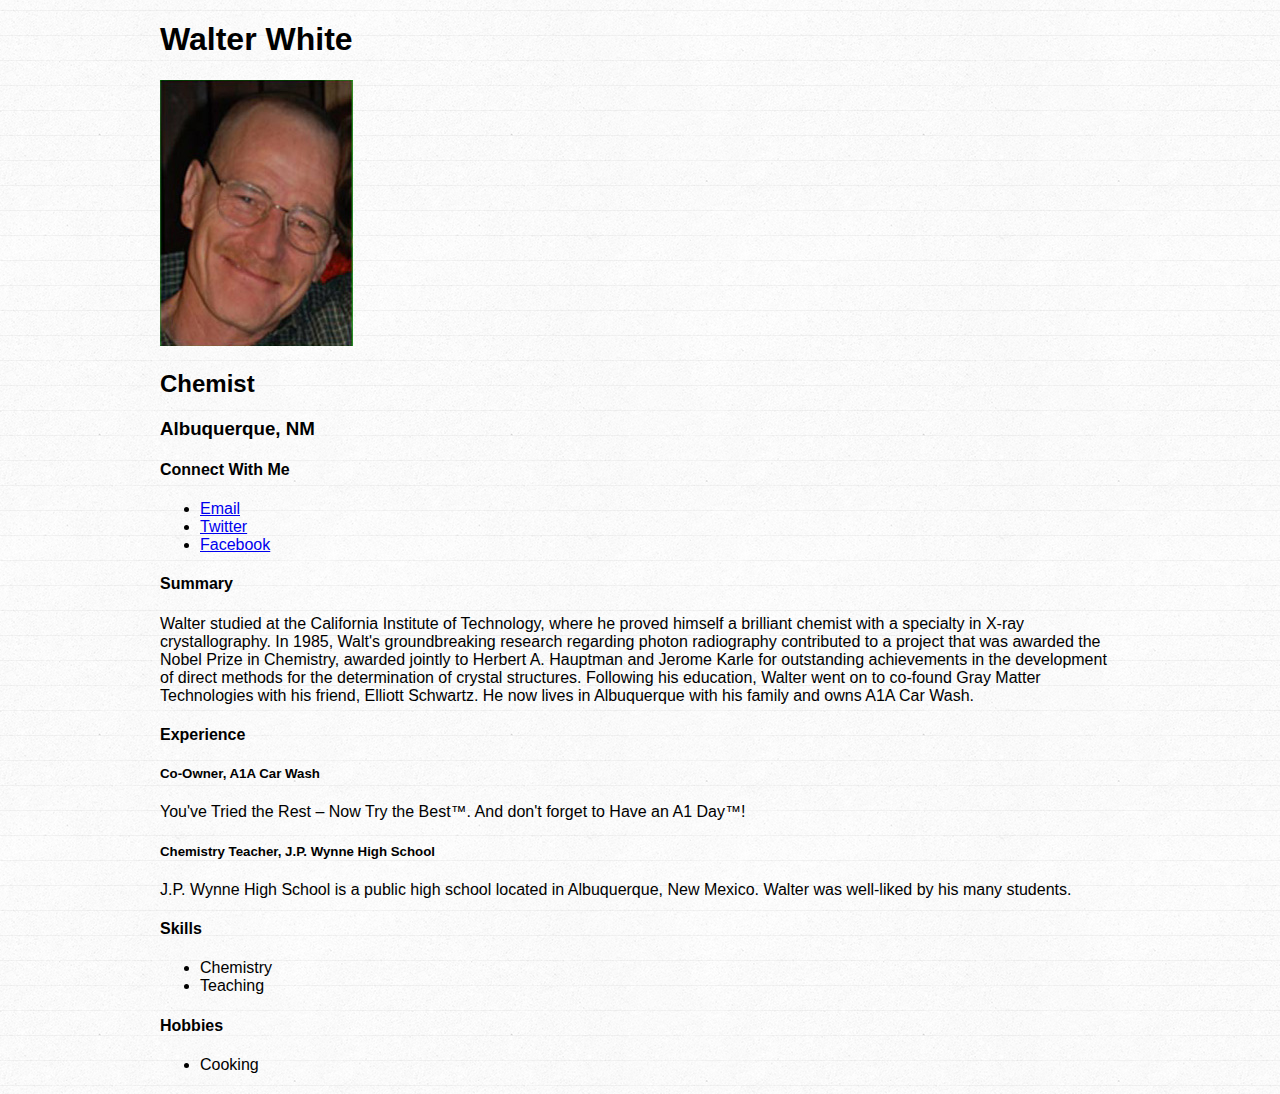
==== index1.html @ 268d3fe3 "kk" ====
<!DOCTYPE html>
<html>
<head>
  <title>Walter White, Chemist</title>
  <meta charset="UTF-8">
  <link rel="stylesheet" type="text/css" href="style.css">
  <script src="http://ajax.googleapis.com/ajax/libs/jquery/2.1.4/jquery.min.js"></script>
</head>
<body>
  <div id="wrapper">
    <h1>Walter White</h1>
    <p>
      <img src="walter.jpg">
    </p>
    <h2>Chemist</h2>
    <h3>Albuquerque, NM</h3>
    <div>
      <h4>Connect With Me</h4>
      <ul>
        <li><a href="mailto:walter@walterwhite.com">Email</a></li>
        <li><a href="http://twitter.com/walterwhite">Twitter</a></li>
        <li><a href="http://facebook.com/walterwhite">Facebook</a></li>
      </ul>
    </div>
    <div>
      <h4>Summary</h4>
      <p>
        Walter studied at the California Institute of Technology, where he proved himself a brilliant chemist with a specialty in X-ray crystallography. In 1985, Walt's groundbreaking research regarding photon radiography contributed to a project that was awarded the Nobel Prize in Chemistry, awarded jointly to Herbert A. Hauptman and Jerome Karle for outstanding achievements in the development of direct methods for the determination of crystal structures. Following his education, Walter went on to co-found Gray Matter Technologies with his friend, Elliott Schwartz. He now lives in Albuquerque with his family and owns A1A Car Wash.
      </p>
    </div>
    <div>
      <h4>Experience</h4>
      <div>
        <h5>Co-Owner, A1A Car Wash</h5>
        <p>You've Tried the Rest – Now Try the Best™. And don't forget to Have an A1 Day™!</p>
      </div>
      <div>
        <h5>Chemistry Teacher, J.P. Wynne High School</h5>
        <p>J.P. Wynne High School is a public high school located in Albuquerque, New Mexico. Walter was well-liked by his many students.</p>
      </div>
    </div>
    <div>
      <h4>Skills</h4>
      <ul>
        <li>Chemistry</li>
        <li>Teaching</li>
      </ul>
    </div>
    <div>
      <h4>Hobbies</h4>
      <ul>
        <li>Cooking</li>
      </ul>
    </div>
  </div>
</body>
</html>
---- style.css ----
body {
  font-family: 'helvetica neue', arial, sans-serif;
  font-weight: 300;
  background-image: url(linedpaper.png);
  background-repeat: repeat;
}
#wrapper {
  width: 960px;
  margin: 20px auto 20px auto;
}
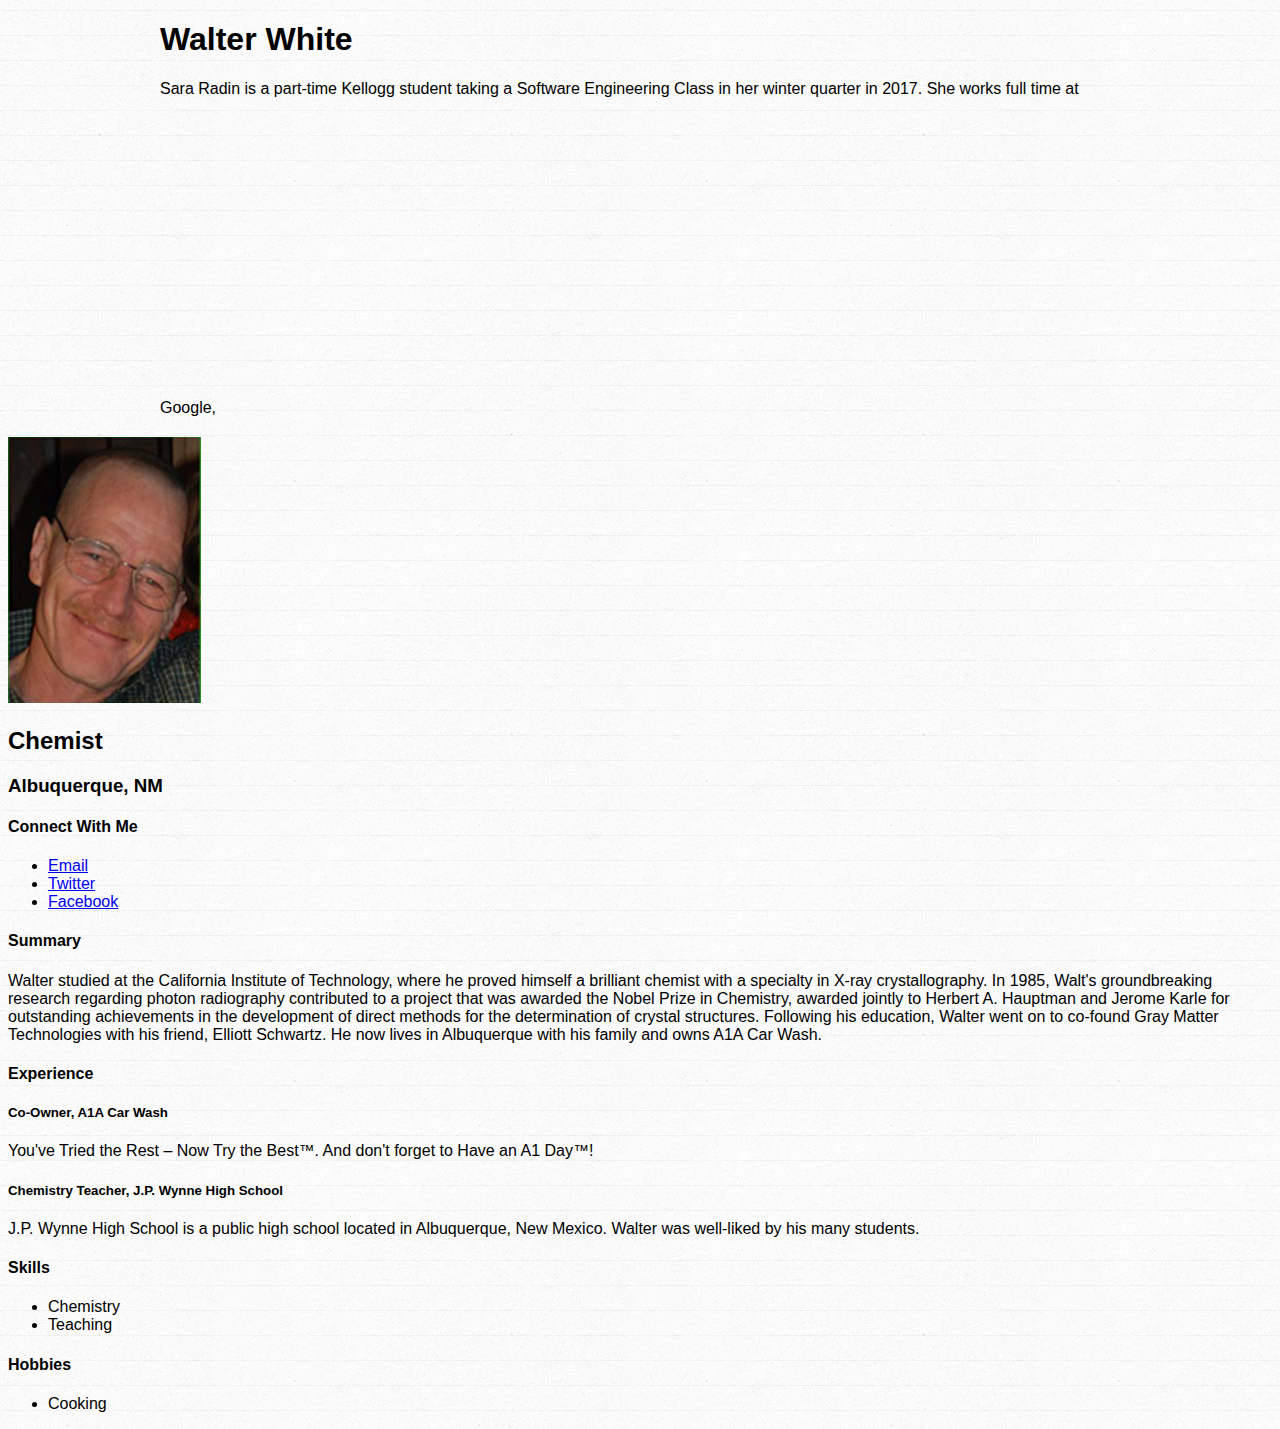
==== commit 9a4dcb03: "#3" ====
--- a/index1.html
+++ b/index1.html
@@ -1,7 +1,7 @@
 <!DOCTYPE html>
 <html>
 <head>
-  <title>Walter White, Chemist</title>
+<title>Walter White, Chemist</title>
   <meta charset="UTF-8">
   <link rel="stylesheet" type="text/css" href="style.css">
   <script src="http://ajax.googleapis.com/ajax/libs/jquery/2.1.4/jquery.min.js"></script>
@@ -10,6 +10,10 @@
   <div id="wrapper">
     <h1>Walter White</h1>
     <p>
+      <p>
+        Sara Radin is a part-time Kellogg student taking a Software Engineering Class in her winter quarter in 2017. She works full time at Google,
+      <iframe width="560" height="315" src="https://www.youtube.com/embed/CQ6p9YQ4PuI" frameborder="0" allowfullscreen></iframe>
+      </div>
       <img src="walter.jpg">
     </p>
     <h2>Chemist</h2>
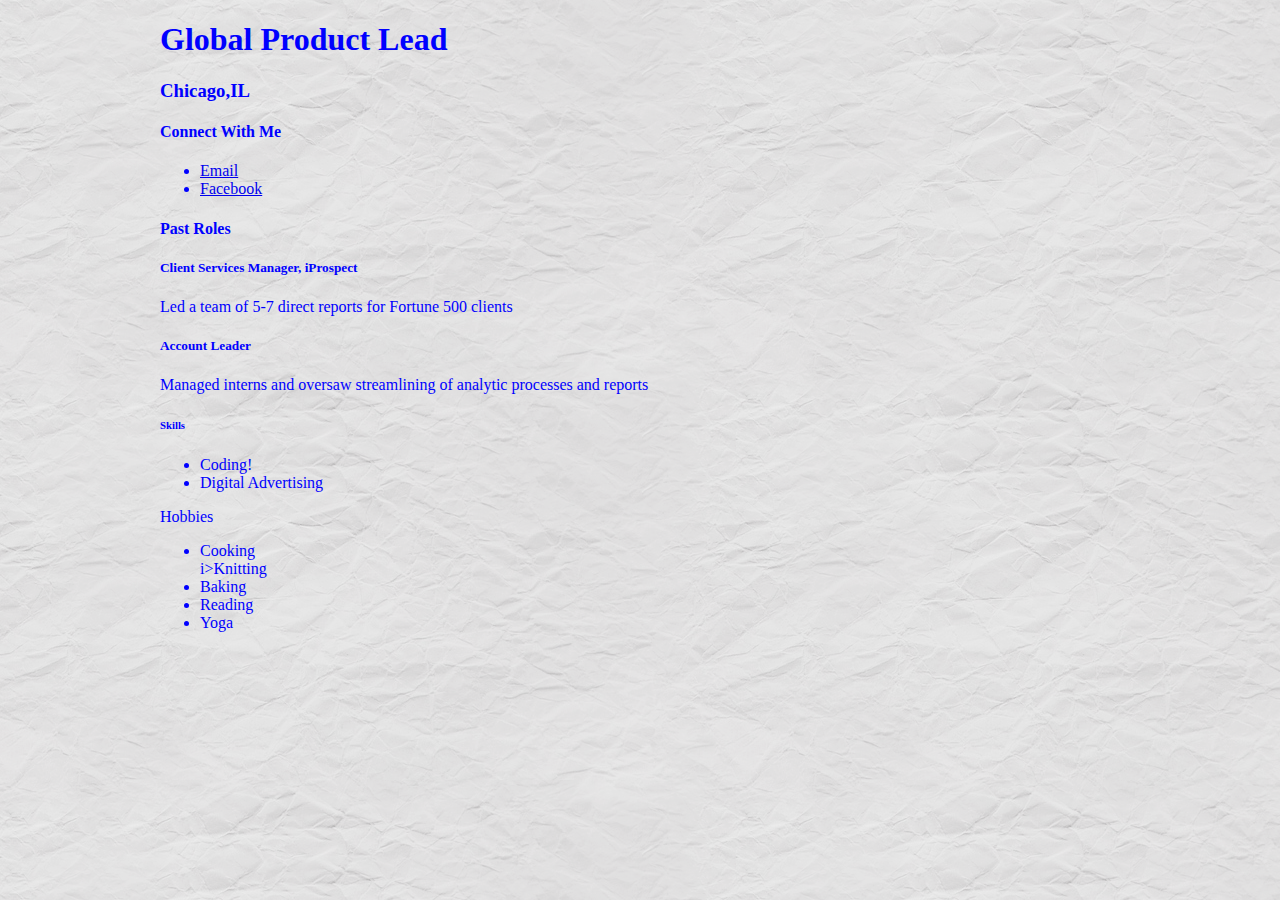
==== commit f9959ef8: "MEOW!" ====
--- a/index1.html
+++ b/index1.html
@@ -1,59 +1,49 @@
 <!DOCTYPE html>
 <html>
 <head>
-<title>Walter White, Chemist</title>
+<title>Sara Radin, Resume</title>
   <meta charset="UTF-8">
   <link rel="stylesheet" type="text/css" href="style.css">
   <script src="http://ajax.googleapis.com/ajax/libs/jquery/2.1.4/jquery.min.js"></script>
 </head>
 <body>
   <div id="wrapper">
-    <h1>Walter White</h1>
-    <p>
-      <p>
-        Sara Radin is a part-time Kellogg student taking a Software Engineering Class in her winter quarter in 2017. She works full time at Google,
-      <iframe width="560" height="315" src="https://www.youtube.com/embed/CQ6p9YQ4PuI" frameborder="0" allowfullscreen></iframe>
-      </div>
-      <img src="walter.jpg">
-    </p>
-    <h2>Chemist</h2>
-    <h3>Albuquerque, NM</h3>
+    <h1>Global Product Lead</h2>
+    <h3>Chicago,IL</h3>
     <div>
       <h4>Connect With Me</h4>
       <ul>
-        <li><a href="mailto:walter@walterwhite.com">Email</a></li>
-        <li><a href="http://twitter.com/walterwhite">Twitter</a></li>
-        <li><a href="http://facebook.com/walterwhite">Facebook</a></li>
+        <li><a href="mailto:sara.radin.kellogg@gmail.com">Email</a></li>
+        <li><a href="http://facebook.com/sara.radin">Facebook</a></li>
       </ul>
     </div>
     <div>
-      <h4>Summary</h4>
-      <p>
-        Walter studied at the California Institute of Technology, where he proved himself a brilliant chemist with a specialty in X-ray crystallography. In 1985, Walt's groundbreaking research regarding photon radiography contributed to a project that was awarded the Nobel Prize in Chemistry, awarded jointly to Herbert A. Hauptman and Jerome Karle for outstanding achievements in the development of direct methods for the determination of crystal structures. Following his education, Walter went on to co-found Gray Matter Technologies with his friend, Elliott Schwartz. He now lives in Albuquerque with his family and owns A1A Car Wash.
-      </p>
-    </div>
-    <div>
-      <h4>Experience</h4>
+      <h4>Past Roles</h4>
       <div>
-        <h5>Co-Owner, A1A Car Wash</h5>
-        <p>You've Tried the Rest – Now Try the Best™. And don't forget to Have an A1 Day™!</p>
+        <h5>Client Services Manager, iProspect</h5>
+        <p>Led a team of 5-7 direct reports for Fortune 500 clients</p>
       </div>
       <div>
-        <h5>Chemistry Teacher, J.P. Wynne High School</h5>
-        <p>J.P. Wynne High School is a public high school located in Albuquerque, New Mexico. Walter was well-liked by his many students.</p>
+        <h5>Account Leader</h5>
+        <p>Managed interns and oversaw streamlining of analytic processes and reports</p>
       </div>
     </div>
     <div>
-      <h4>Skills</h4>
+      <h6>Skills</h6>
       <ul>
-        <li>Chemistry</li>
-        <li>Teaching</li>
+        <li>Coding!</li>
+        <li>Digital Advertising</li>
+        <l>
       </ul>
     </div>
     <div>
-      <h4>Hobbies</h4>
+      <h7>Hobbies</h7>
       <ul>
         <li>Cooking</li>
+        i>Knitting</li>
+        <li>Baking</li>
+        <li>Reading</li>
+        <li>Yoga</li
       </ul>
     </div>
   </div>
--- a/style.css
+++ b/style.css
@@ -1,10 +1,24 @@
 body {
-  font-family: 'helvetica neue', arial, sans-serif;
-  font-weight: 300;
-  background-image: url(linedpaper.png);
+  font-family: 'Bree Serif', serif;
+  font-weight: 200;;
+  color: blue;
+  background-image: url(homepage.png);
   background-repeat: repeat;
+  text-align: left;
 }
 #wrapper {
   width: 960px;
   margin: 20px auto 20px auto;
 }
+body1 {
+  font-family: 'Bree Serif', serif;
+  font-weight: 200;;
+  color: green;
+  background-image: url(page2.png);
+  background-repeat: repeat;
+  text-align: left;
+}
+#wrapper {
+  width: 960px;
+  margin: 20px auto 20px auto;
+}
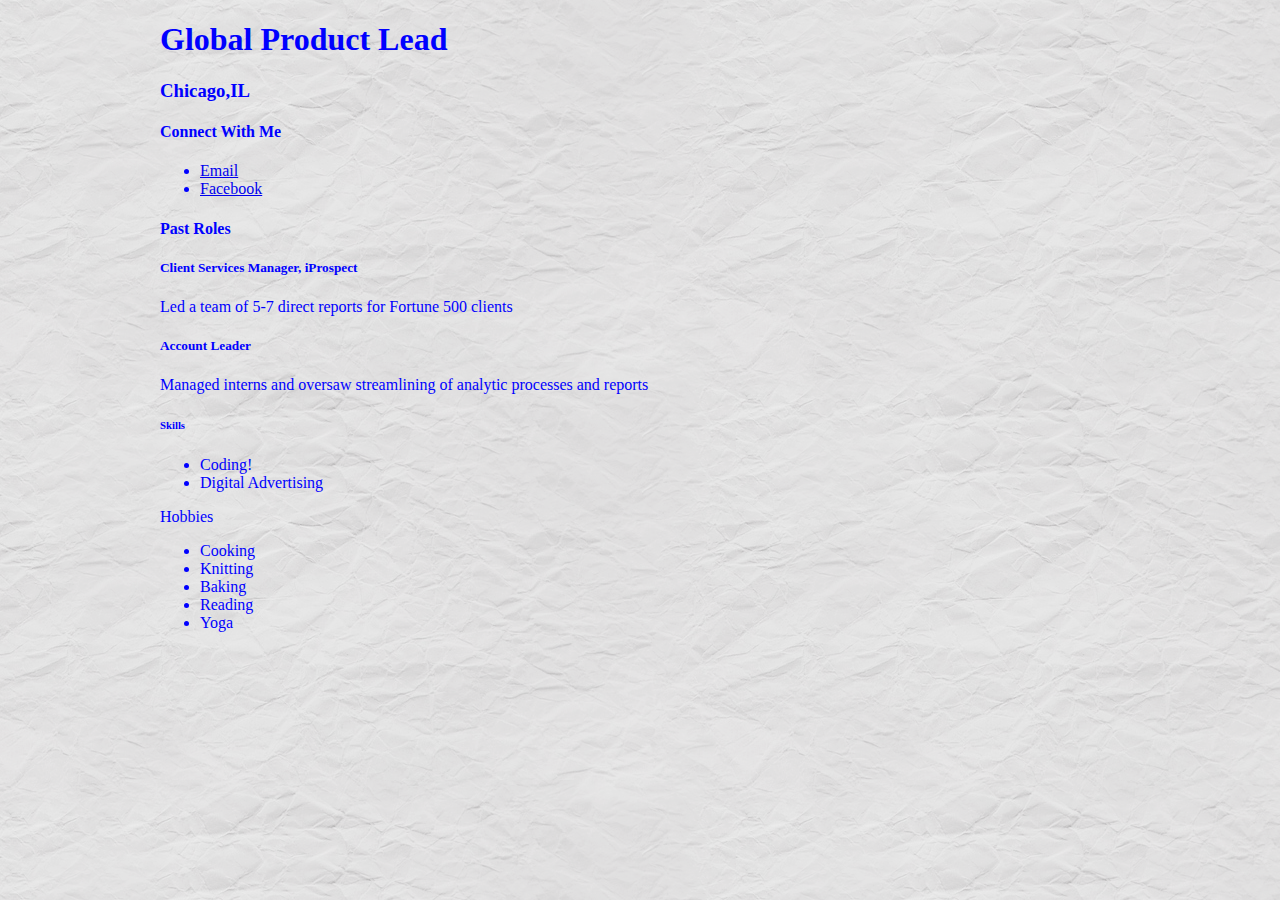
==== commit 955706a6: "l" ====
--- a/index1.html
+++ b/index1.html
@@ -27,20 +27,17 @@
         <h5>Account Leader</h5>
         <p>Managed interns and oversaw streamlining of analytic processes and reports</p>
       </div>
-    </div>
-    <div>
       <h6>Skills</h6>
       <ul>
         <li>Coding!</li>
         <li>Digital Advertising</li>
-        <l>
       </ul>
     </div>
     <div>
       <h7>Hobbies</h7>
       <ul>
         <li>Cooking</li>
-        i>Knitting</li>
+        <li>Knitting</li>
         <li>Baking</li>
         <li>Reading</li>
         <li>Yoga</li
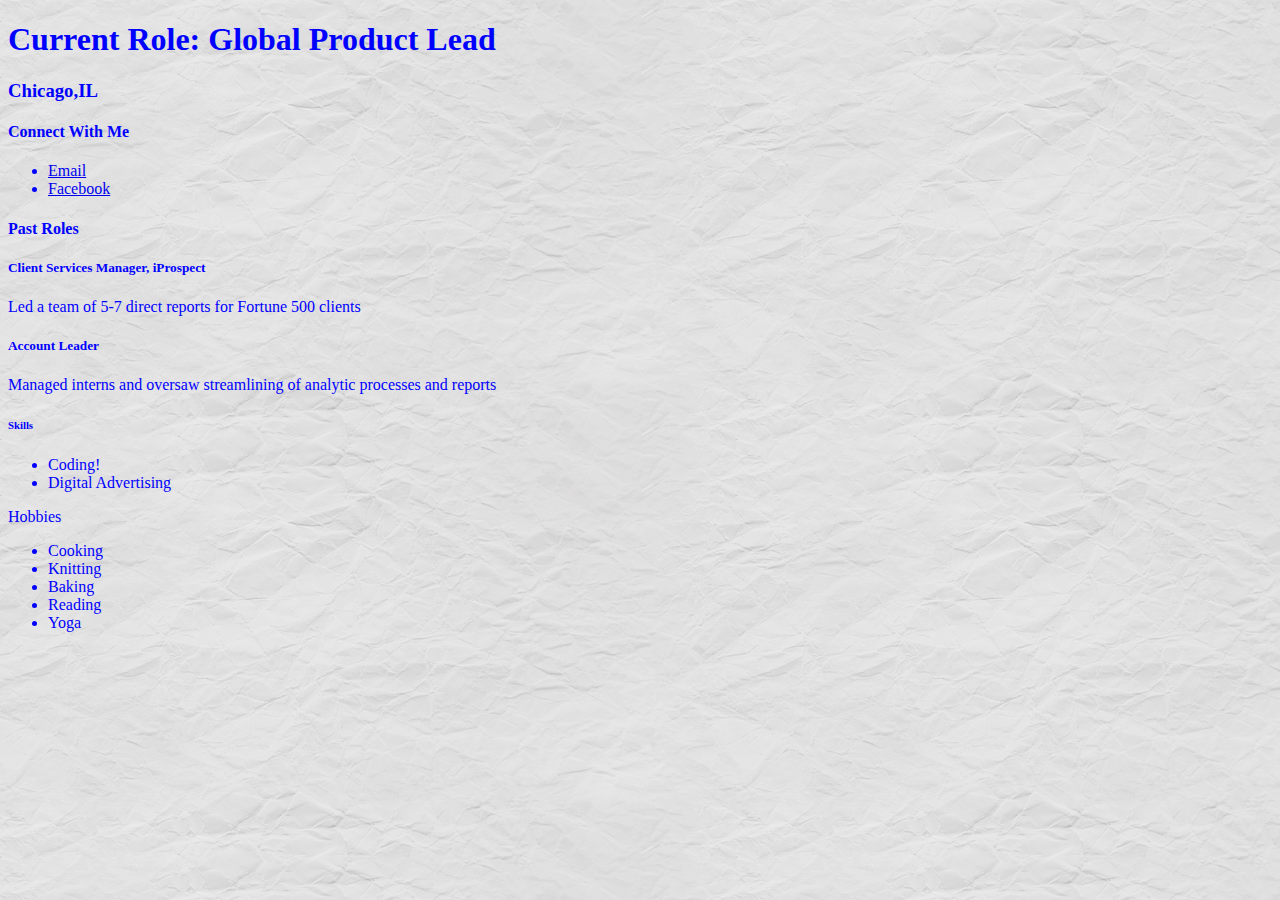
==== commit 7f80a23e: "p" ====
--- a/index1.html
+++ b/index1.html
@@ -7,8 +7,7 @@
   <script src="http://ajax.googleapis.com/ajax/libs/jquery/2.1.4/jquery.min.js"></script>
 </head>
 <body>
-  <div id="wrapper">
-    <h1>Global Product Lead</h2>
+    <h1>Current Role: Global Product Lead</h2>
     <h3>Chicago,IL</h3>
     <div>
       <h4>Connect With Me</h4>
--- a/style.css
+++ b/style.css
@@ -10,15 +10,10 @@
   width: 960px;
   margin: 20px auto 20px auto;
 }
-body1 {
-  font-family: 'Bree Serif', serif;
-  font-weight: 200;;
-  color: green;
-  background-image: url(page2.png);
-  background-repeat: repeat;
-  text-align: left;
-}
-#wrapper {
-  width: 960px;
-  margin: 20px auto 20px auto;
-}
+h1 {font-size: 20}
+h2 {font-size: 20}
+h3 {font-size: 20}
+h4 {font-size: 20}
+h5 {font-size: 20}
+h6 {font-size: 20}
+h7 {font-size: 20}
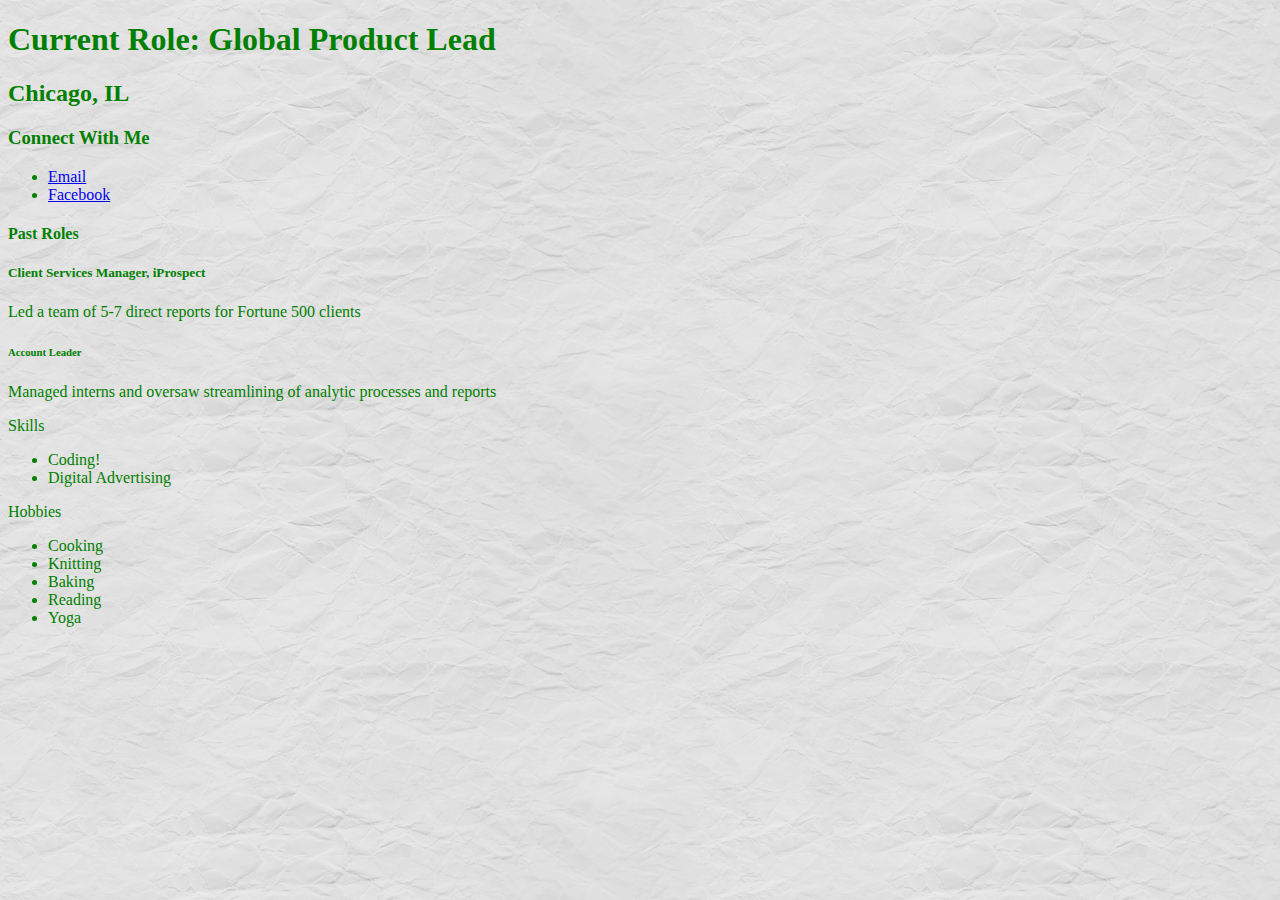
==== commit 9e30f77d: "p" ====
--- a/index1.html
+++ b/index1.html
@@ -3,14 +3,14 @@
 <head>
 <title>Sara Radin, Resume</title>
   <meta charset="UTF-8">
-  <link rel="stylesheet" type="text/css" href="style.css">
+  <link rel="stylesheet" type="text/css" href="style1.css">
   <script src="http://ajax.googleapis.com/ajax/libs/jquery/2.1.4/jquery.min.js"></script>
 </head>
 <body>
-    <h1>Current Role: Global Product Lead</h2>
-    <h3>Chicago,IL</h3>
+    <h1>Current Role: Global Product Lead</h1>
+    <h2>Chicago, IL</h2>
     <div>
-      <h4>Connect With Me</h4>
+      <h3>Connect With Me</h3>
       <ul>
         <li><a href="mailto:sara.radin.kellogg@gmail.com">Email</a></li>
         <li><a href="http://facebook.com/sara.radin">Facebook</a></li>
@@ -23,10 +23,10 @@
         <p>Led a team of 5-7 direct reports for Fortune 500 clients</p>
       </div>
       <div>
-        <h5>Account Leader</h5>
+        <h6>Account Leader</h6>
         <p>Managed interns and oversaw streamlining of analytic processes and reports</p>
       </div>
-      <h6>Skills</h6>
+      <h7>Skills</h7>
       <ul>
         <li>Coding!</li>
         <li>Digital Advertising</li>
--- a/style1.css
+++ b/style1.css
@@ -0,0 +1,18 @@
+body {
+  font-family: 'Bree Serif', serif;
+  font-weight: 200;;
+  color: green;
+  background-image: url(homepage.png);
+  background-repeat: repeat;
+  text-align: left;
+}
+#wrapper {
+  width: 960px;
+  margin: 20px auto 20px auto;
+}
+h1 {font-size: 20}
+h2 {font-size: 20}
+h3 {font-size: 20}
+h4 {font-size: 20}
+h5 {font-size: 20}
+h6 {font-size: 20}
